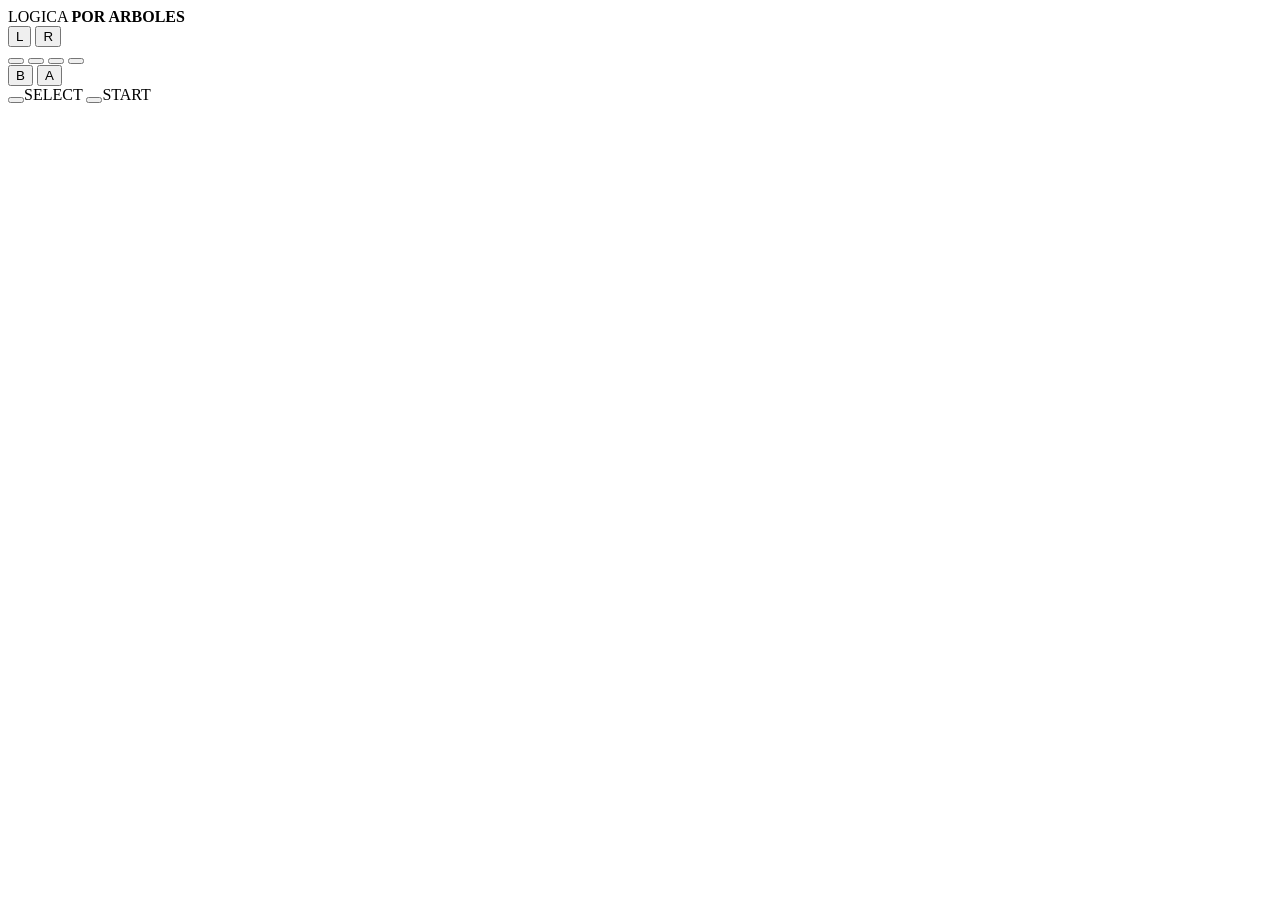
==== src/index.template.html @ adff9980 "Logic Tableaux: juego de tableaux en español, hermano de Lógica Advance Co-Authored-By: Claude Sonne" ====
<!doctype html>
<html lang="es">
<head>
<meta charset="utf-8">
<meta name="viewport" content="width=device-width, initial-scale=1, viewport-fit=cover">
<title>Lógica por Árboles</title>
<style>
/*CSS*/
</style>
</head>
<body>
<div class="gba">
  <div class="bezel">
    <div class="btop"><span class="led"></span><span class="brand">L<span class="acc">O</span>GICA <b>POR ARBOLES</b></span></div>
    <main id="app" class="screen"></main>
    <div id="modal" hidden></div>
  </div>
  <aside class="pad" aria-label="Controles de la consola">
    <div class="shoulders">
      <button class="sh" data-pad="L" title="L (tecla A)">L</button>
      <button class="sh" data-pad="R" title="R (tecla S)">R</button>
    </div>
    <div class="dpad">
      <button class="up" data-pad="up" aria-label="Arriba"></button>
      <button class="left" data-pad="left" aria-label="Izquierda"></button>
      <button class="right" data-pad="right" aria-label="Derecha"></button>
      <button class="down" data-pad="down" aria-label="Abajo"></button>
    </div>
    <div class="ab">
      <button class="rb b" data-pad="B" title="B (tecla X)">B</button>
      <button class="rb a" data-pad="A" title="A (tecla Z)">A</button>
    </div>
    <div class="ss">
      <span><button data-pad="select" aria-label="Select" title="Select (Retroceso)"></button>SELECT</span>
      <span><button data-pad="start" aria-label="Start" title="Start (Intro)"></button>START</span>
    </div>
    <p class="legend" id="legend"></p>
    <div class="speaker" aria-hidden="true"></div>
  </aside>
</div>
<script>
/*COMMON*/
</script>
<script>
/*MAIN*/
</script>
</body>
</html>
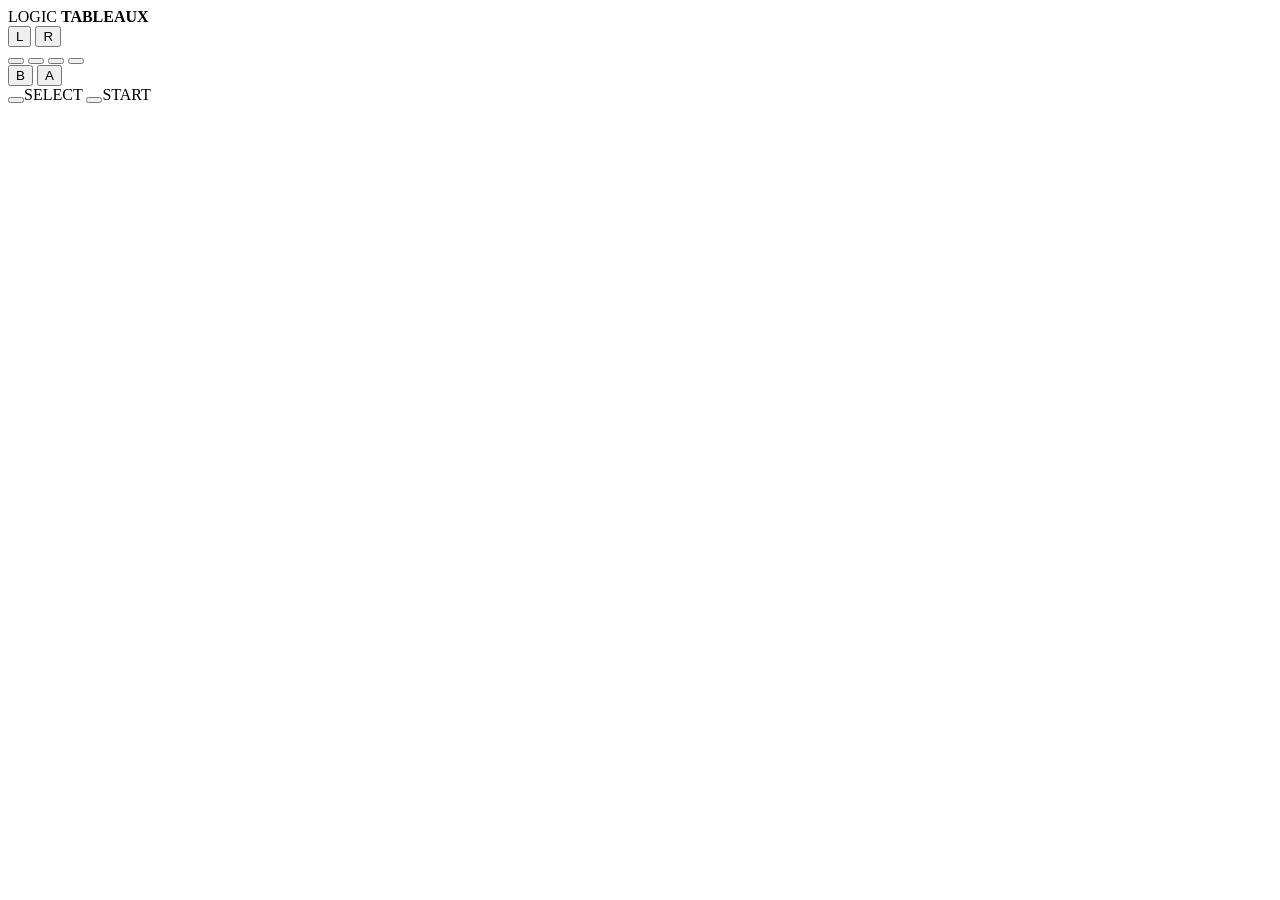
==== commit 96ef749d: "Logic Tableaux: los diez mundos de Logic Advance con árboles y Minerva Mundos 0 a 9 reescritos con t" ====
--- a/src/index.template.html
+++ b/src/index.template.html
@@ -3,7 +3,7 @@
 <head>
 <meta charset="utf-8">
 <meta name="viewport" content="width=device-width, initial-scale=1, viewport-fit=cover">
-<title>Lógica por Árboles</title>
+<title>Logic Tableaux</title>
 <style>
 /*CSS*/
 </style>
@@ -11,7 +11,7 @@
 <body>
 <div class="gba">
   <div class="bezel">
-    <div class="btop"><span class="led"></span><span class="brand">L<span class="acc">O</span>GICA <b>POR ARBOLES</b></span></div>
+    <div class="btop"><span class="led"></span><span class="brand">LOGIC <b>TABLEAUX</b></span></div>
     <main id="app" class="screen"></main>
     <div id="modal" hidden></div>
   </div>
